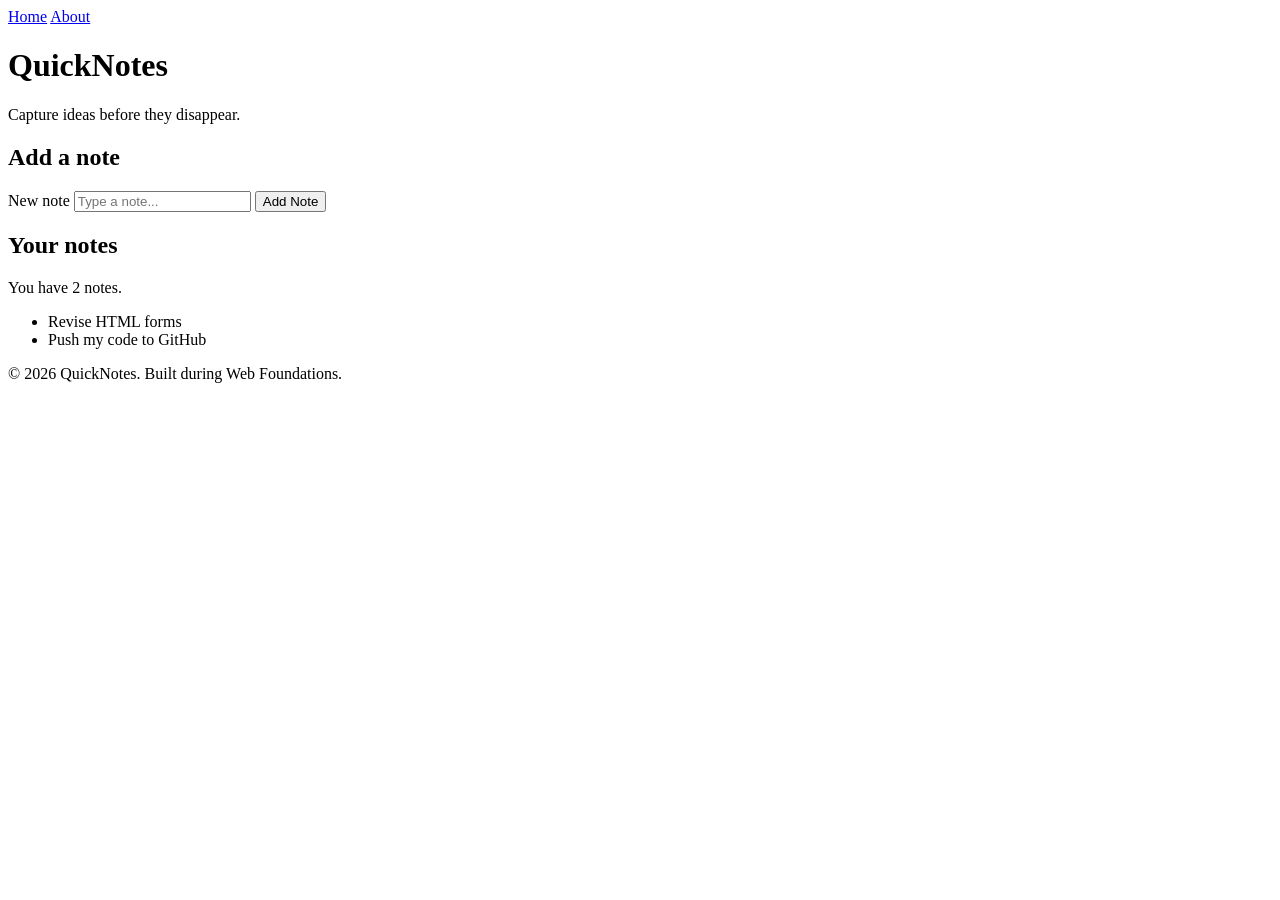
==== day1/index.html @ 03ec59b8 "Day 1 assignment" ====
<!DOCTYPE html>
<html lang="en">
  <head>
    <meta charset="UTF-8" />
    <meta name="viewport" content="width=device-width, initial-scale=1.0" />
    <title>QuickNotes</title>
    <nav>
        <a href="#">Home</a>
        <a href="#">About</a>
    </nav>
  </head>
  <body>
    <header>
      <h1>QuickNotes</h1>
      <p>Capture ideas before they disappear.</p>
    </header>
 
    <main>
      <section>
        <h2>Add a note</h2>
        <form id="note-form">
          <label for="note-input">New note</label>
          <input type="text" id="note-input" placeholder="Type a note..." />
          <button type="submit">Add Note</button>
        </form>
      </section>
 
      <section>
        <h2>Your notes</h2>
        <p id="note-count">You have 2 notes.</p>
        <ul id="notes-list">
          <li>Revise HTML forms</li>
          <li>Push my code to GitHub</li>
        </ul>
      </section>
    </main>
 
    <footer>
      <p>&copy; 2026 QuickNotes. Built during Web Foundations.</p>
    </footer>
  </body>
</html>
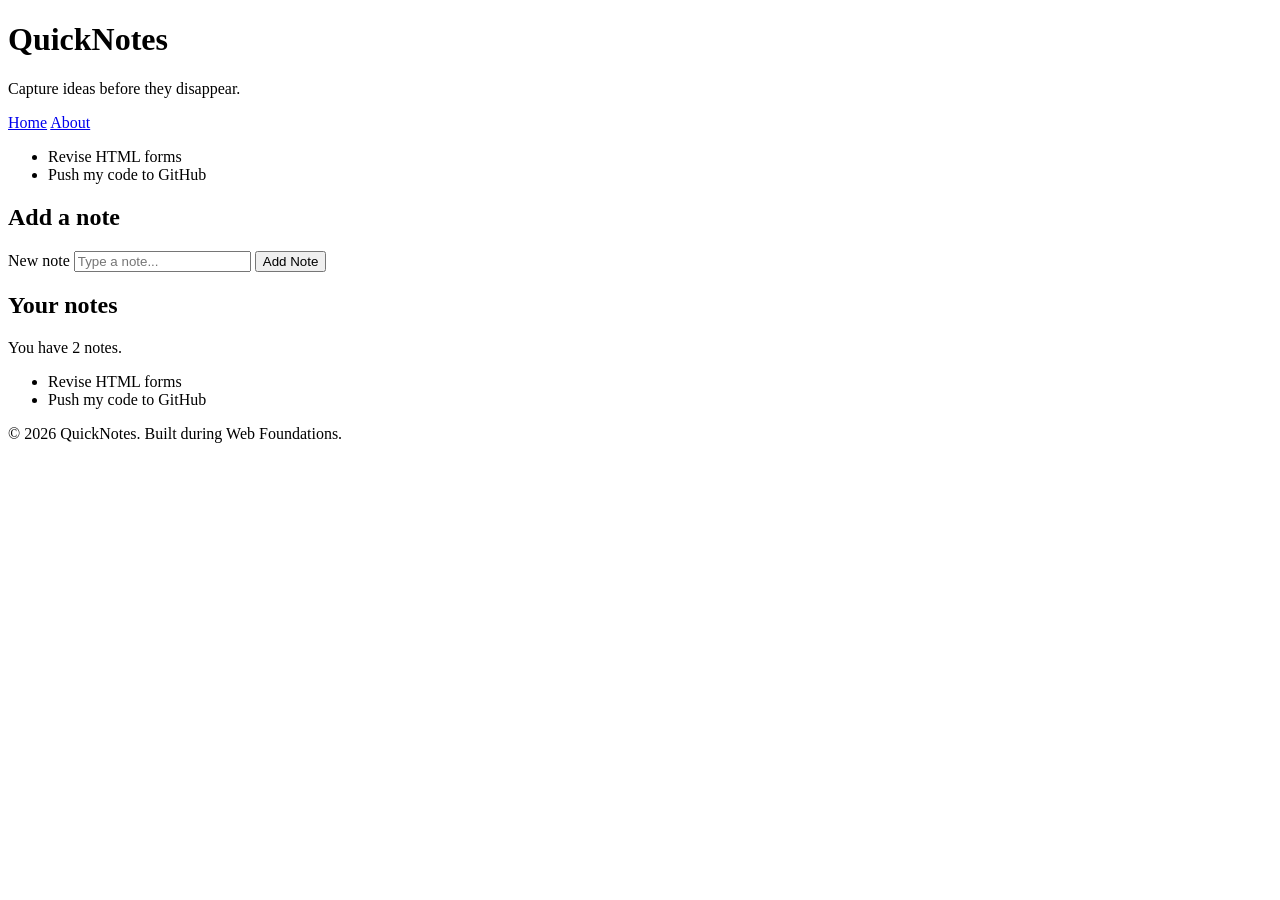
==== commit b7f5cfb6: "Day 3 assignment" ====
--- a/day1/index.html
+++ b/day1/index.html
@@ -1,26 +1,33 @@
 <!DOCTYPE html>
 <html lang="en">
   <head>
-    <meta charset="UTF-8" />
-    <meta name="viewport" content="width=device-width, initial-scale=1.0" />
+    <meta charset="UTF-8">
+    <meta name="viewport" content="width=device-width, initial-scale=1.0">
     <title>QuickNotes</title>
-    <nav>
-        <a href="#">Home</a>
-        <a href="#">About</a>
-    </nav>
+    <link rel="stylesheet" href="styles.css">
   </head>
   <body>
     <header>
       <h1>QuickNotes</h1>
       <p>Capture ideas before they disappear.</p>
     </header>
- 
+    <nav>
+      <a href="#">Home</a>
+      <a href="#">About</a>
+    </nav>
+    <div class="note" id="note">
+      <ul>
+        <li>Revise HTML forms</li>
+        <li>Push my code to GitHub</li>
+      </ul>
+    </div>
+
     <main>
       <section>
         <h2>Add a note</h2>
         <form id="note-form">
           <label for="note-input">New note</label>
-          <input type="text" id="note-input" placeholder="Type a note..." />
+          <input type="text" id="note-input" placeholder="Type a note...">
           <button type="submit">Add Note</button>
         </form>
       </section>
